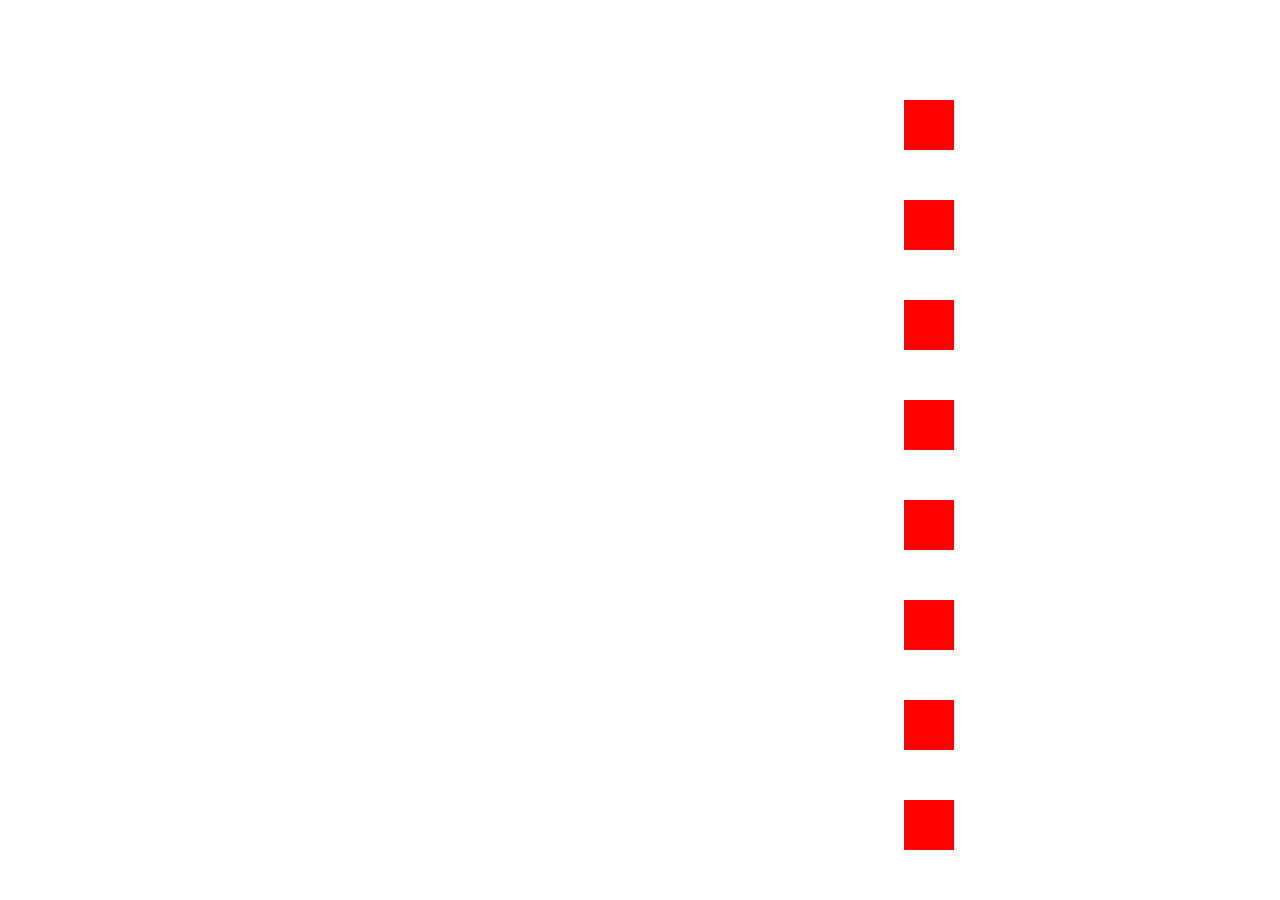
==== index.html @ 0c369a21 "added boring game logic" ====
<!DOCTYPE html>
<html>
  <head>
      <script src="js/index.js">
    
      </script>
    <style>
    #container {
      width: 400px;
      height: 400px;
      position: relative;
      background: yellow;
    }
    .animate {
      width: 50px;
      height: 50px;
      position: absolute;
      background-color: red;
    }
    </style>
<embed src="123.mp3" autostart="true" style="height: 0; width: 0;">
    </head>
    <body onload="myMove()">
    
    

      <!-- <div class ="animate">1</div>
      <div class ="animate">2</div>
      <div class ="animate">3</div>
      <div class ="animate">4</div> -->

    </div>
    
    
    
    </body>

    </html>
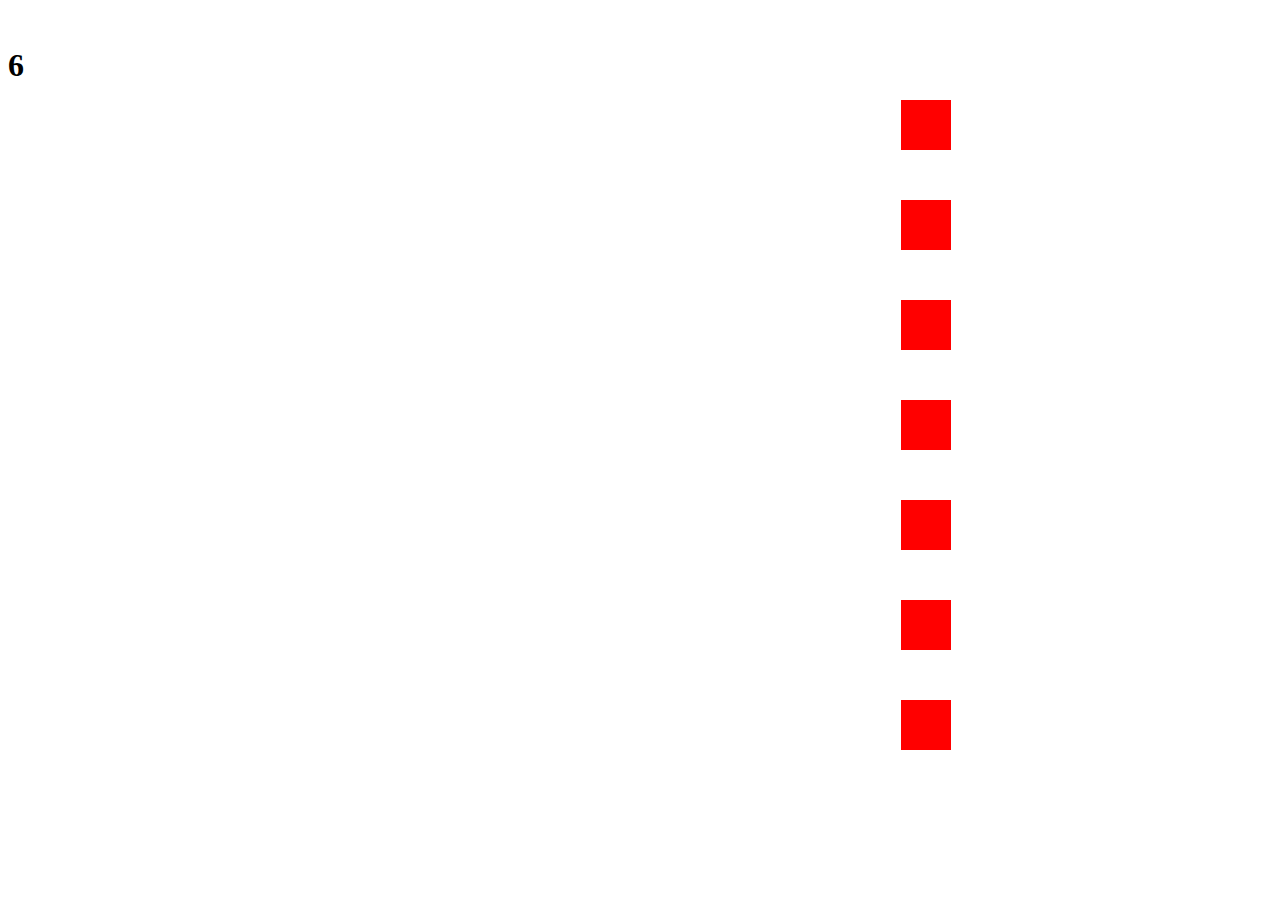
==== commit 0aa88495: "the Game is amazing now and added the score" ====
--- a/index.html
+++ b/index.html
@@ -6,12 +6,7 @@
     
       </script>
     <style>
-    #container {
-      width: 400px;
-      height: 400px;
-      position: relative;
-      background: yellow;
-    }
+  
     .animate {
       width: 50px;
       height: 50px;
@@ -21,17 +16,9 @@
     </style>
 <embed src="123.mp3" autostart="true" style="height: 0; width: 0;">
     </head>
-    <body onload="myMove()">
+    <body onload="myMove()" onmousemove="showCoords(event)">
     
-    
-
-      <!-- <div class ="animate">1</div>
-      <div class ="animate">2</div>
-      <div class ="animate">3</div>
-      <div class ="animate">4</div> -->
-
-    </div>
-    
+    <h1></h1>
     
     
     </body>
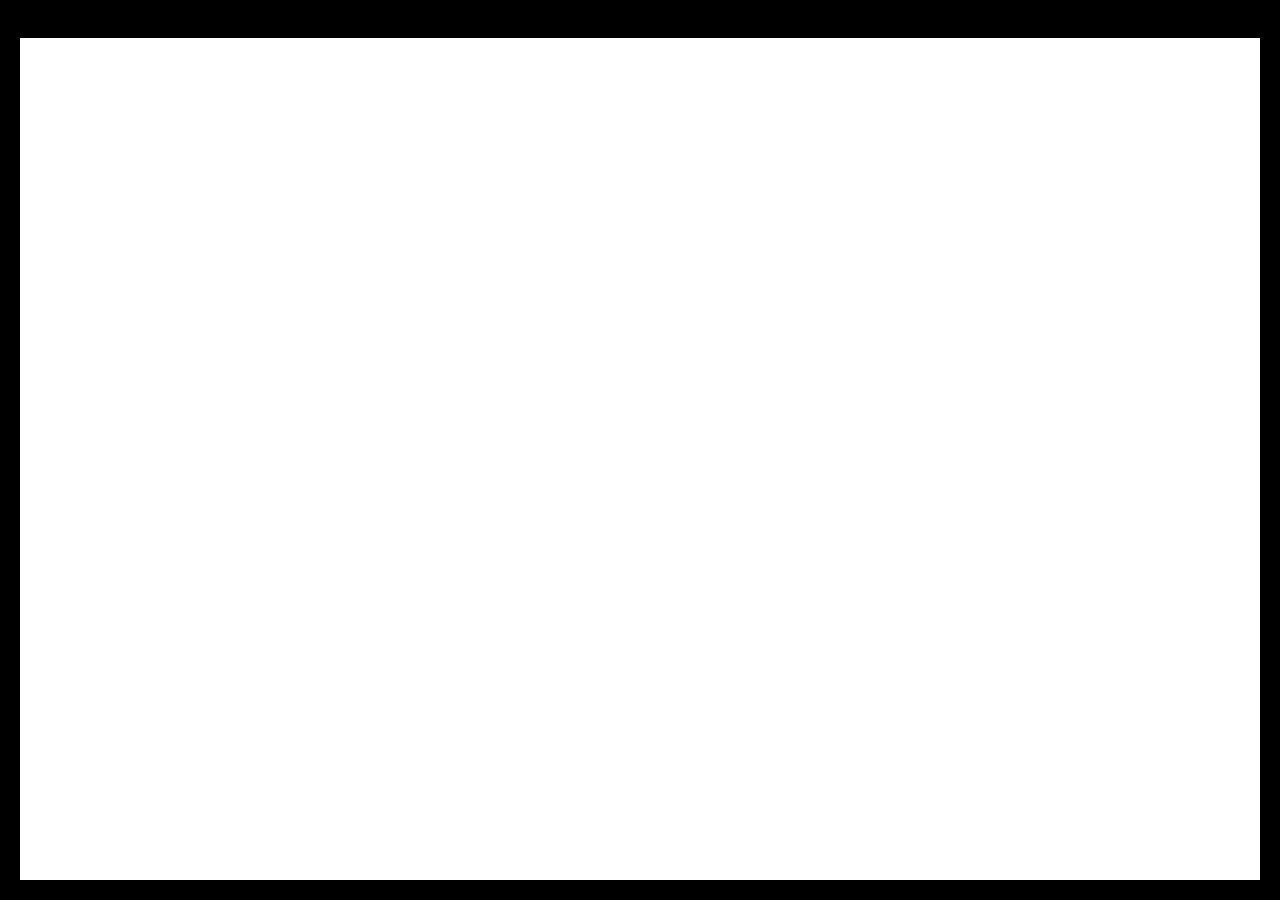
==== commit 3c8f670e: "added logic and border and score" ====
--- a/index.html
+++ b/index.html
@@ -2,6 +2,7 @@
 <!DOCTYPE html>
 <html>
   <head>
+    <link rel="stylesheet" href="css/main.css">
       <script src="js/index.js">
     
       </script>
@@ -11,16 +12,21 @@
       width: 50px;
       height: 50px;
       position: absolute;
-      background-color: red;
+      background-color: black
     }
+
     </style>
 <embed src="123.mp3" autostart="true" style="height: 0; width: 0;">
     </head>
     <body onload="myMove()" onmousemove="showCoords(event)">
-    
-    <h1></h1>
+      <header id='topfixed'><h1></h1> <br></header>
     
     
+<div  id="fixedright"><br></div>
+<div id="fixedleft"><br></div>
+
+    
+<div id="fixed"><br></div>
     </body>
-
+<script src="js/border.js"></script>
     </html>--- a/css/main.css
+++ b/css/main.css
@@ -0,0 +1,84 @@
+/* .Red{
+    color: red;
+}
+.Blue{
+    color: blue;
+}
+.Green{
+    color: green;
+}
+.black{
+    color: black;
+} */
+h1{
+    text-align: center;
+}
+body{
+    margin: 0;
+    height: 100vh;
+}
+/* .canvas{
+    padding: 200px 0 0 0;
+    width: 80%;
+    height: 80;
+    margin: auto;
+    text-align: center;
+} */
+button{
+    width: 100px;
+    border: 3 px solid black;
+
+}
+/* .obs{
+    width: 50px;
+    height: 50px;
+    background-color: black;
+} */
+/* @media only screen and (max-width = 900px){
+    button{
+        width:40%;
+        padding: 50px 0;
+        margin: 20px ;
+    }
+} */
+
+header{
+    position: fixed;
+
+    height: 50px;
+    width: 100%;
+    background-color: black;
+    margin: 0;
+    padding: 10px ;
+    margin-top: -50px;
+}
+h1{
+    color: white;
+}
+#fixed {
+    position: fixed;
+    width: 100%;
+height: 20px;
+    bottom: 0px;
+    background-color: black;
+
+
+  }  
+  #fixedright {
+    position: fixed;
+    height: 100%;
+    width: 20px;
+    bottom: 0px;
+    background-color: black;
+  } 
+  
+  #fixedleft {
+    position: fixed;
+    height: 100%;
+    width: 20px;
+    right: 0px;
+    bottom: 0px;
+
+    background-color: black;
+  } 
+  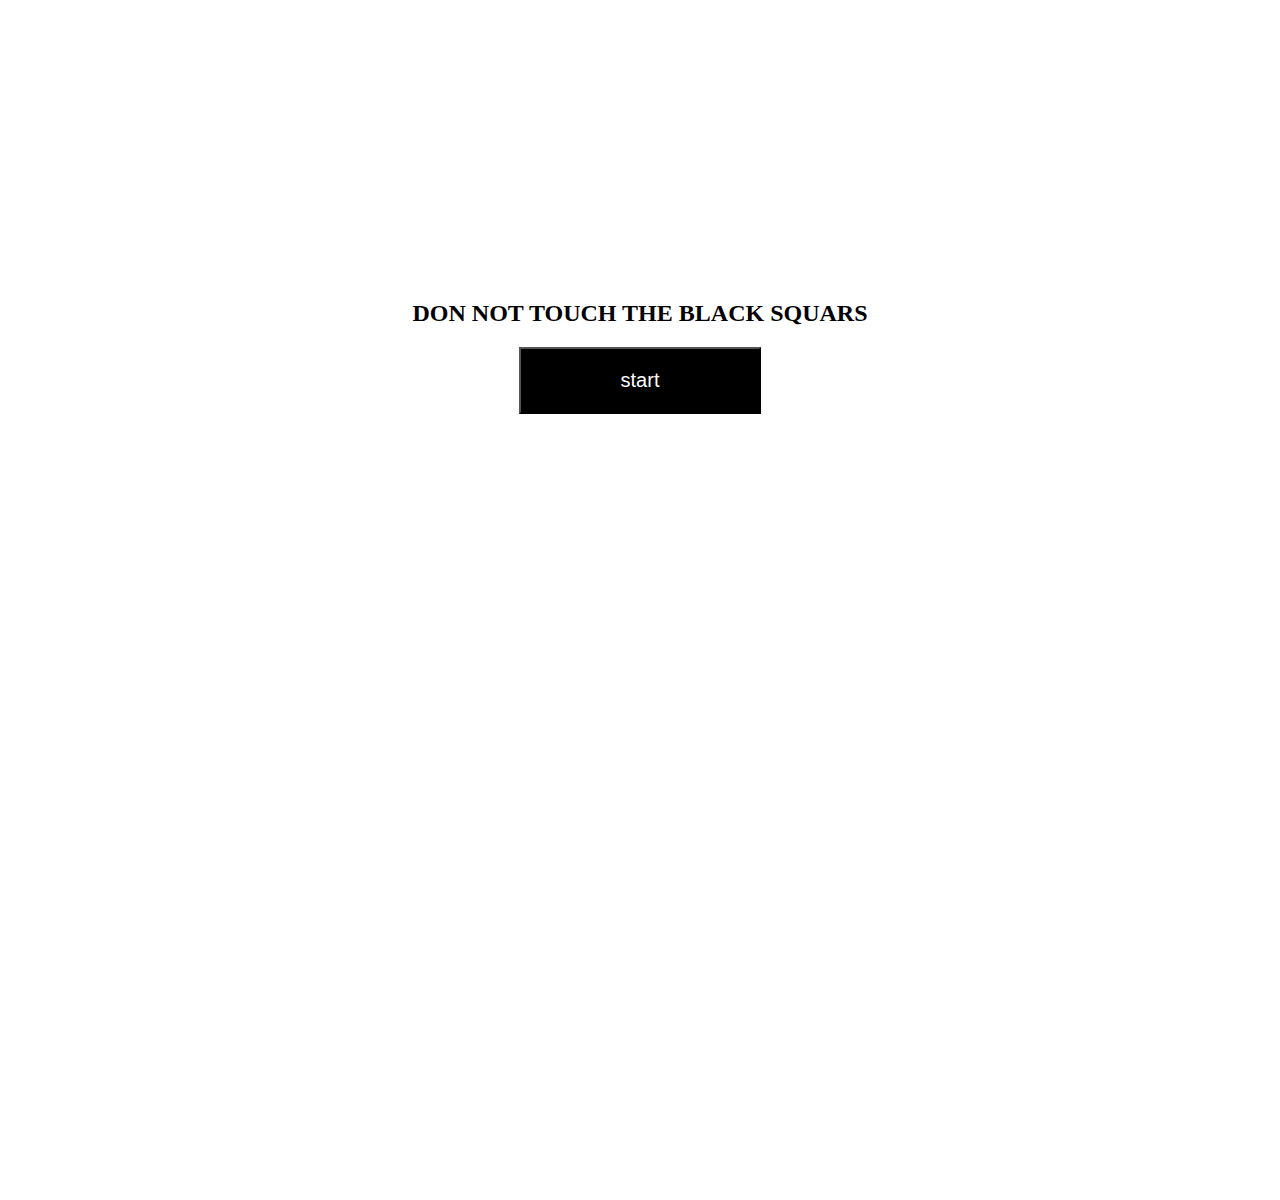
==== commit 6977e33c: "made the intro screen" ====
--- a/index.html
+++ b/index.html
@@ -1,32 +1,43 @@
-
 <!DOCTYPE html>
 <html>
-  <head>
-    <link rel="stylesheet" href="css/main.css">
-      <script src="js/index.js">
-    
-      </script>
-    <style>
-  
+
+<head>
+  <link rel="stylesheet" href="css/main.css">
+  <script src="js/index.js">
+
+  </script>
+  <style>
     .animate {
       width: 50px;
       height: 50px;
       position: absolute;
-      background-color: black
+      background-color: black;
     }
+  </style>
+  <!-- <embed src="123.mp3" autostart="true" style="height: 0; width: 0;"> -->
+</head>
 
-    </style>
-<embed src="123.mp3" autostart="true" style="height: 0; width: 0;">
-    </head>
-    <body onload="myMove()" onmousemove="showCoords(event)">
-      <header id='topfixed'><h1></h1> <br></header>
-    
-    
-<div  id="fixedright"><br></div>
-<div id="fixedleft"><br></div>
+<body onmousemove="showCoords(event)">
+  <div id="main">
 
-    
-<div id="fixed"><br></div>
-    </body>
+    <header id='topfixed'>
+      <h1></h1> <br>
+    </header>
+
+    <!-- <video autoplay muted loop src="vid.mp4" width="100%"></video> -->
+
+    <div id="fixedright"><br></div>
+    <div id="fixedleft"><br></div>
+
+
+    <div id="fixed"><br></div>
+  </div>
+  <center>
+    <div id="starting" class="starting">
+    <h2>DON NOT TOUCH THE BLACK SQUARS</h2>
+  <button class="start" onclick="play();begin();">start</button></div>
+</center>
+</body>
 <script src="js/border.js"></script>
-    </html>+
+</html>--- a/css/main.css
+++ b/css/main.css
@@ -24,11 +24,11 @@
     margin: auto;
     text-align: center;
 } */
-button{
+/* button{
     width: 100px;
     border: 3 px solid black;
 
-}
+} */
 /* .obs{
     width: 50px;
     height: 50px;
@@ -50,7 +50,7 @@
     background-color: black;
     margin: 0;
     padding: 10px ;
-    margin-top: -50px;
+    margin-top: -30px;
 }
 h1{
     color: white;
@@ -81,4 +81,15 @@
 
     background-color: black;
   } 
-  +  .start{
+      padding:20px 100px;
+      text-align: center;
+      background-color: black;
+      color: white;
+      font-size:  20px;
+      font-family: ;
+
+  }
+  .starting{
+      margin-top: 300px ;
+  }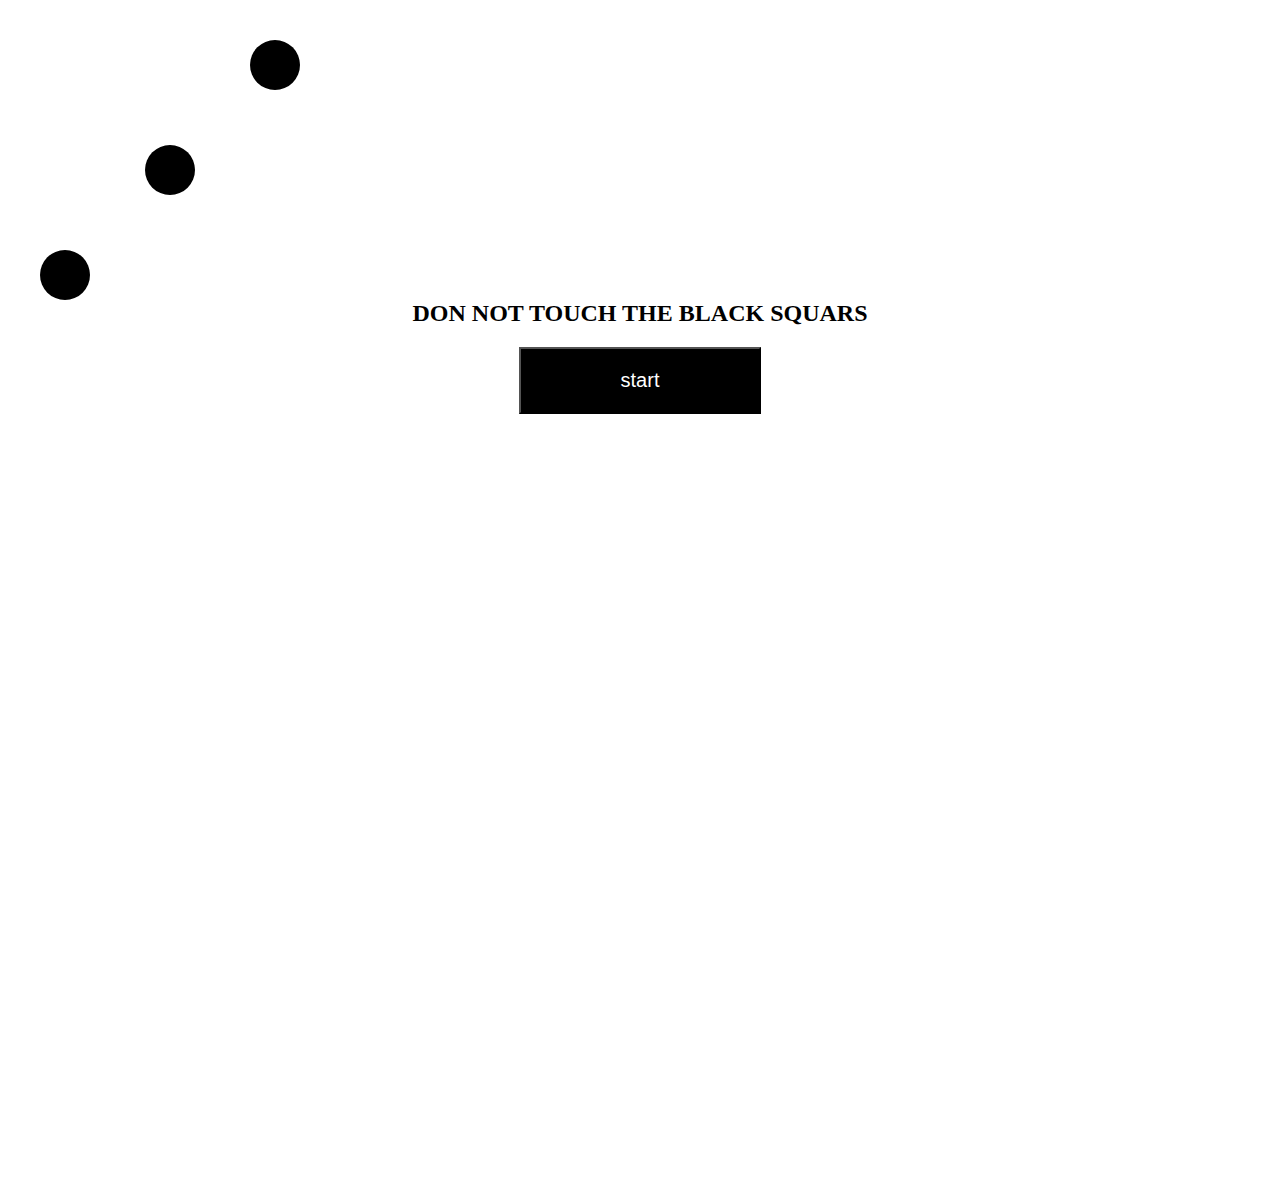
==== commit a755d7d6: "broken! but added the circles" ====
--- a/index.html
+++ b/index.html
@@ -6,18 +6,15 @@
   <script src="js/index.js">
 
   </script>
-  <style>
-    .animate {
-      width: 50px;
-      height: 50px;
-      position: absolute;
-      background-color: black;
-    }
-  </style>
+
   <!-- <embed src="123.mp3" autostart="true" style="height: 0; width: 0;"> -->
 </head>
 
 <body onmousemove="showCoords(event)">
+ <div class="circle"></div>
+ <div class="circle1"></div>
+ <div class="circle2"></div>
+
   <div id="main">
 
     <header id='topfixed'>
--- a/css/main.css
+++ b/css/main.css
@@ -92,4 +92,37 @@
   }
   .starting{
       margin-top: 300px ;
+  }
+  .animate {
+    width: 50px;
+    height: 50px;
+    position: absolute;
+    background-color: black;
+  }
+  .circle {
+    border-radius: 50px;
+    width: 50px;
+    height: 50px;
+    position: absolute;
+    background-color: black;
+    top: 40px;
+    left: 250px;
+  }
+  .circle1 {
+    border-radius: 50px;
+    width: 50px;
+    height: 50px;
+    position: absolute;
+    background-color: black;
+    left: 40px;
+    top: 250px;
+  }
+  .circle2 {
+    border-radius: 50px;
+    width: 50px;
+    height: 50px;
+    position: absolute;
+    background-color: black;
+    left: 145px;
+    top: 145px;
   }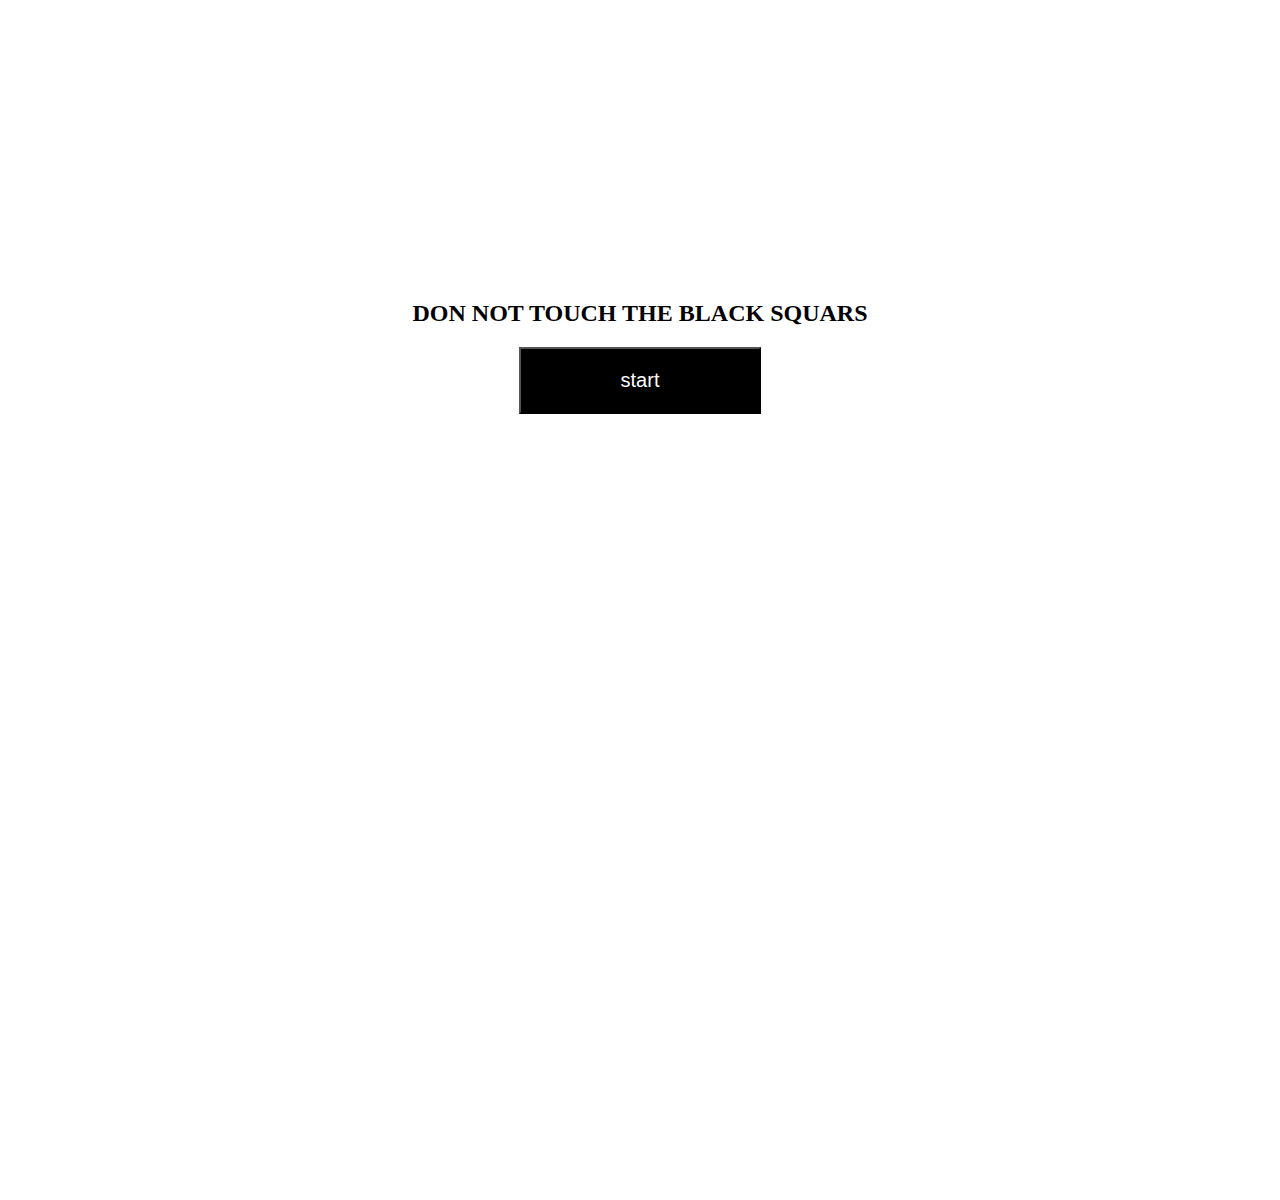
==== commit 45899406: "THE HARD VIRSION" ====
--- a/index.html
+++ b/index.html
@@ -11,9 +11,7 @@
 </head>
 
 <body onmousemove="showCoords(event)">
- <div class="circle"></div>
- <div class="circle1"></div>
- <div class="circle2"></div>
+
 
   <div id="main">
 
--- a/css/main.css
+++ b/css/main.css
@@ -125,4 +125,11 @@
     background-color: black;
     left: 145px;
     top: 145px;
+  }
+
+  .obc {
+    width: 100px;
+    height: 200px;
+    position: absolute;
+    background-color: black;
   }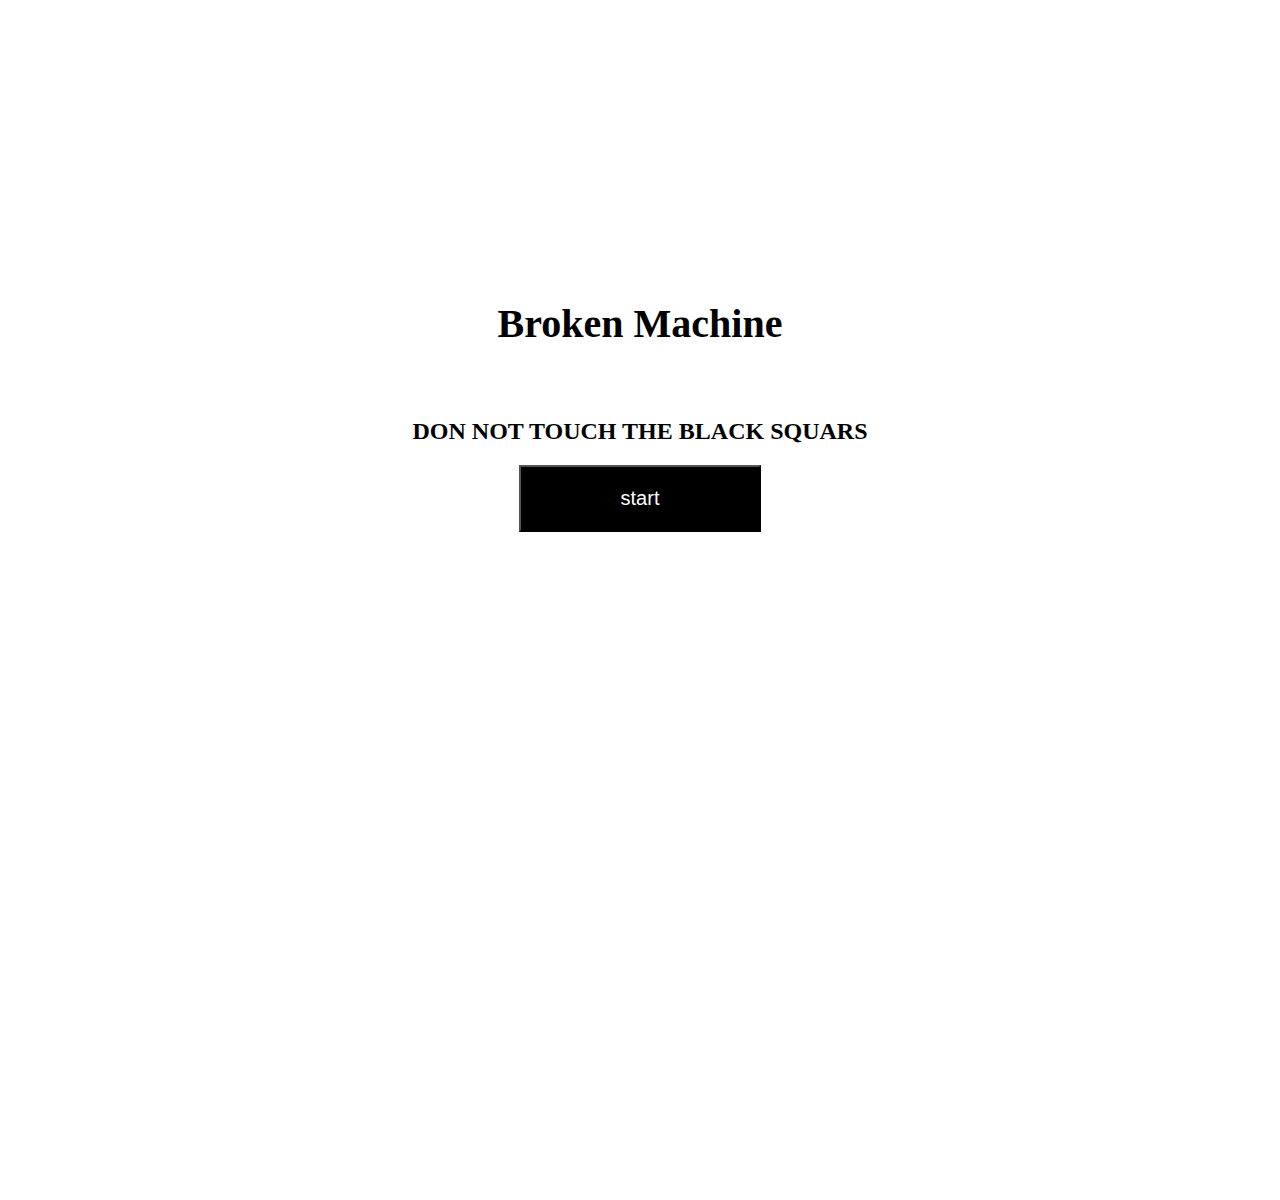
==== commit c821cee2: "super hard game for ahmed" ====
--- a/index.html
+++ b/index.html
@@ -29,8 +29,14 @@
   </div>
   <center>
     <div id="starting" class="starting">
+    <h2 style="font-size: 40px;">Broken Machine</h2>
+    <br>
+
     <h2>DON NOT TOUCH THE BLACK SQUARS</h2>
   <button class="start" onclick="play();begin();">start</button></div>
+  <br>
+
+  
 </center>
 </body>
 <script src="js/border.js"></script>
--- a/css/main.css
+++ b/css/main.css
@@ -129,7 +129,7 @@
 
   .obc {
     width: 100px;
-    height: 200px;
+    height: 400px;
     position: absolute;
     background-color: black;
   }